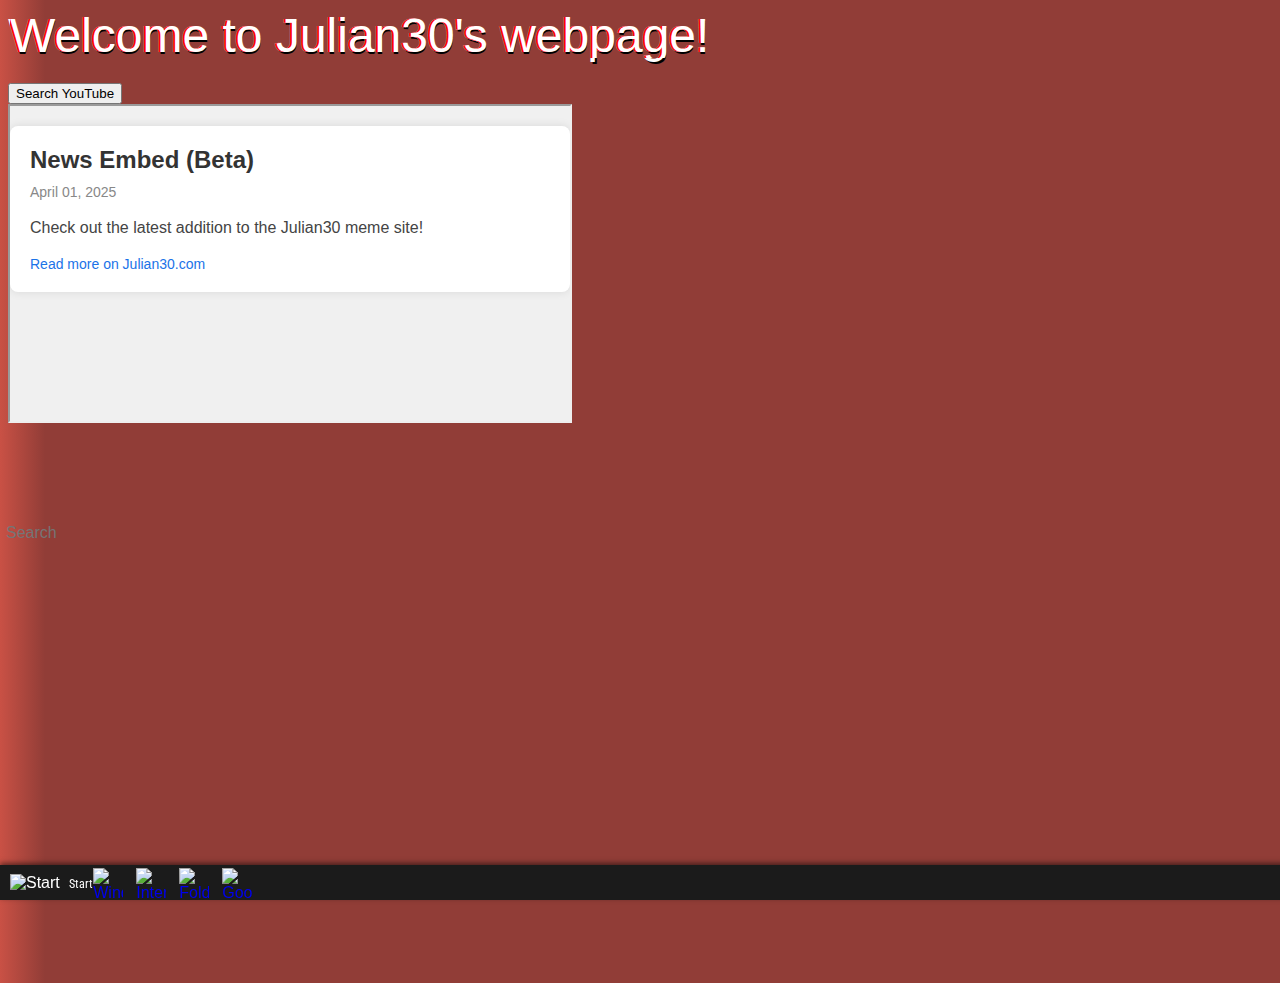
==== index.html @ f0dabc3b "added the Google app and fixed the text" ====
<!DOCTYPE html>
<html lang="en">
<head>
    <meta charset="UTF-8">
    <meta name="viewport" content="width=device-width, initial-scale=1.0">
    <title>Julian30's Site</title>
    <link rel="stylesheet" href="style.css">
</head>
<body>
    <!-- Glitch Text -->
    <div class="glitch" data-text="Welcome to Julian30's webpage!">Welcome to Julian30's webpage!</div>
<form class="search" action="https://www.youtube.com/results"><script nonce="NKgUuocgM8OR1RBibc_I7w">document.addEventListener('DOMContentLoaded', function () {document.getElementById('masthead-search').addEventListener('submit', function(e) {if (document.getElementById('masthead-search-terms').value == '') {e.preventDefault();}});});</script><div id="masthead-search-terms-border" dir="ltr"><input class="search-terms" autocomplete="off" name="search_query" value="" type="text" placeholder="Search" title="Search" aria-label="Search"><script nonce="NKgUuocgM8OR1RBibc_I7w">document.addEventListener('DOMContentLoaded', function () {document.getElementById('masthead-search-terms').addEventListener('keydown', function() {if (!this.value && (event.keyCode == 40 || event.keyCode == 32 || event.keyCode == 34)) {this.onkeydown = null; this.blur();}});});</script></div><button id="masthead-search-button" class="search-button" type="submit" dir="ltr"><script nonce="NKgUuocgM8OR1RBibc_I7w">document.addEventListener('DOMContentLoaded', function () {document.getElementById('masthead-search-button').addEventListener('click', function(e) {if (document.getElementById('masthead-search-terms').value == '') {e.preventDefault(); return;}e.preventDefault(); document.getElementById('search').submit();});});</script><span class="search-button-content">Search YouTube</span></button></form>
    <!-- News iFrame -->
<iframe width="560" height="315" src="./embed/news.html" ></iframe>

    <!-- Squirmie Style Start Menu -->
    <div id="squirmieMenu" class="squirmie-menu">
        <a href="https://www.youtube.com/@Julian30YT">
            <div class="menu-item">Page</div>
        </a>
        <div class="menu-item">Close Menu</div>
    </div>

    <!-- Windows 7 Taskbar -->
    <div class="taskbar">
        <!-- Start Button -->
        <div class="start-button" onclick="alert("start menu coming soon")">
            <img src="https://cdn.pixabay.com/photo/2021/10/17/14/47/windows-7-logo-6718525_960_720.png" alt="Start">
            <span>Start</span>
        </div>
        
        <!-- Taskbar Icons -->
        <div class="taskbar-icons">
            <a href="https://upload.wikimedia.org/" target="_blank">
                <img src="https://upload.wikimedia.org/wikipedia/en/4/43/Windows_Media_Player_11_Mini-player_-_Visualization.png" class="taskbar-icon" alt="Windows Media Player">
            </a>
            <a href="https://www.xbox.com" target="_blank">
                <img src="https://upload.wikimedia.org/wikipedia/commons/1/18/Internet_Explorer_10%2B11_logo.svg" class="taskbar-icon" alt="Internet Explorer">
            </a>
            <a href="https://windows96.net/" target="_blank">
                <img src="https://winaero.com/blog/wp-content/uploads/2018/11/folder-icon-big-256.png" class="taskbar-icon" alt="Folder">
            </a>
            <a href="https://www.google.com/" target="_blank">
                <img src="https://www.apkmirror.com/wp-content/themes/APKMirror/ap_resize/ap_resize.php?src=https%3A%2F%2Fdownloadr2.apkmirror.com%2Fwp-content%2Fuploads%2F2021%2F09%2F00%2F615377e37c796.png&w=96&h=96&q=100" class="taskbar-icon" alt="Google">
            </a>
        </div>
    </div>

    <!-- JavaScript -->
    <script>
        // Glitchy Text Effect Toggle
        const startButton = document.querySelector('.start-button');
        const squirmieMenu = document.getElementById('squirmieMenu');
        const menuItems = document.querySelectorAll('.menu-item');

        startButton.addEventListener('click', () => {
            squirmieMenu.style.display = squirmieMenu.style.display === 'none' ? 'block' : 'none';
            if (squirmieMenu.style.display === 'block') {
                squirmieMenu.classList.add('show');  // Add animation class when menu is shown
            } else {
                squirmieMenu.classList.remove('show');  // Remove animation class when menu is hidden
            }
        });

        menuItems.forEach(item => {
            item.addEventListener('click', () => {
                if (item.textContent === 'Close Menu') {
                    squirmieMenu.style.display = 'none';
                    squirmieMenu.classList.remove('show');
                }
            });
        });

        // Open Image in a new tab
        function openImage(imageUrl) {
            const imgWindow = window.open("", "_blank");
            imgWindow.document.write(`<img src="${imageUrl}" style="width: 100vw; height: 100vh; object-fit: contain;">`);
        }
    </script>
</body>
</html>
---- style.css ----
@import url('https://fonts.googleapis.com/css2?family=Product+Sans&family=Roboto+Condensed:wght@400;700&display=swap');

body {
    font-family: 'Product Sans', sans-serif;
    background-image: linear-gradient(90deg, #c95145 0, #913d37 45px);
    color: white;
    overflow: hidden;
}

/* Glitch Text Effect */
.glitch {
    position: relative;
    font-size: 3rem;
    color: #fff;
    text-shadow: 2px 2px 0 #000;
    animation: glitch 1.5s infinite;
    margin-bottom: 20px;
}

.glitch::before,
.glitch::after {
    content: attr(data-text);
    position: absolute;
    top: 0;
    left: 0;
    width: 100%;
    height: 100%;
    background: inherit;
}

.glitch::before {
    left: 2px;
    text-shadow: -2px 0 red;
    clip: rect(2px, 900px, 50px, 0);
    animation: glitch 1.5s infinite;
}

.glitch::after {
    left: -2px;
    text-shadow: -2px 0 blue;
    clip: rect(85px, 900px, 140px, 0);
    animation: glitch 1.5s infinite;
}

@keyframes glitch {
    0% { transform: translate(0); }
    20% { transform: translate(-2px, -2px); }
    40% { transform: translate(-2px, 2px); }
    60% { transform: translate(2px, -2px); }
    80% { transform: translate(2px, 2px); }
    100% { transform: translate(0); }
}

/* Squirmie Style Menu */
.squirmie-menu {
    position: fixed;
    bottom: 45px;
    left: 10px;
    width: 300px;
    background-color: #ffcc00; /* Squirmie Yellow */
    border: 3px solid #913d37; /* Squirmie Red */
    border-radius: 10px;
    box-shadow: 0 0 10px rgba(0, 0, 0, 0.5);
    display: none;
    animation: wiggle 1.2s infinite;
    transform-origin: center;
}

/* Menu Items */
.menu-item {
    padding: 10px;
    font-family: 'Roboto Condensed', sans-serif;
    color: #913d37;
    cursor: pointer;
    transition: background-color 0.3s;
}

.menu-item:hover {
    background-color: #c95145;
    color: white;
}

/* Wiggle Animation */
@keyframes wiggle {
    0%, 100% { transform: rotate(0deg); }
    25% { transform: rotate(3deg); }
    50% { transform: rotate(-3deg); }
    75% { transform: rotate(2deg); }
}

/* Squish and Stretch Animation */
@keyframes squish-stretch {
    0% {
        transform: scaleX(0.5) scaleY(1);
    }
    25% {
        transform: scaleX(1.1) scaleY(0.9);
    }
    50% {
        transform: scaleX(1.1) scaleY(0.9);
    }
    75% {
        transform: scaleX(0.9) scaleY(1.1);
    }
    100% {
        transform: scaleX(1) scaleY(1);
    }
}

/* Trigger squish/stretch when menu is shown */
.squirmie-menu.show {
    animation: squish-stretch 0.5s ease-out forwards;
}

/* Windows 7 Taskbar */
.taskbar {
    position: fixed;
    bottom: 0;
    left: 0;
    width: 100%;
    height: 35px; /* Slightly smaller taskbar */
    background-color: #1b1b1b;
    display: flex;
    align-items: center;
    padding: 0 10px;
    box-shadow: 0 -2px 5px rgba(0, 0, 0, 0.5);
}

.taskbar-icons img {
    width: 30px; /* Smaller icons */
    height: 30px;
    margin-right: 8px;
}

.start-button img {
    width: 50px;
    height: 50px;
    margin-right: 5px;
}

.start-button span {
    color: white;
    font-family: 'Roboto Condensed', sans-serif;
    font-size: 12px;
}

.taskbar-icons a {
    display: flex;
    align-items: center;
}

.taskbar-icons {
    display: flex;
    gap: 5px;
}

.taskbar-icons {
    display: flex;
    gap: 5px;
}

/* YouTube Search Button and inputs */
.searchbtn {
    border-left: 0;
    border-top-left-radius: 0;
    border-bottom-left-radius: 0;
    float: right;
    height: 29px;
    padding: 0;
    border: solid 1px transparent;
    border-color: #d3d3d3;
    background: #f8f8f8;
    color: #333;
    cursor: pointer;
}

.search-terms {
    background: transparent;
    border: 0;
    font-size: 16px;
    height: 100%;
    left: 0;
    margin: 0;
    outline: none;
    padding: 2px 6px;
    position: absolute;
    width: 100%;
    -webkit-box-sizing: border-box;
    box-sizing: border-box;
}
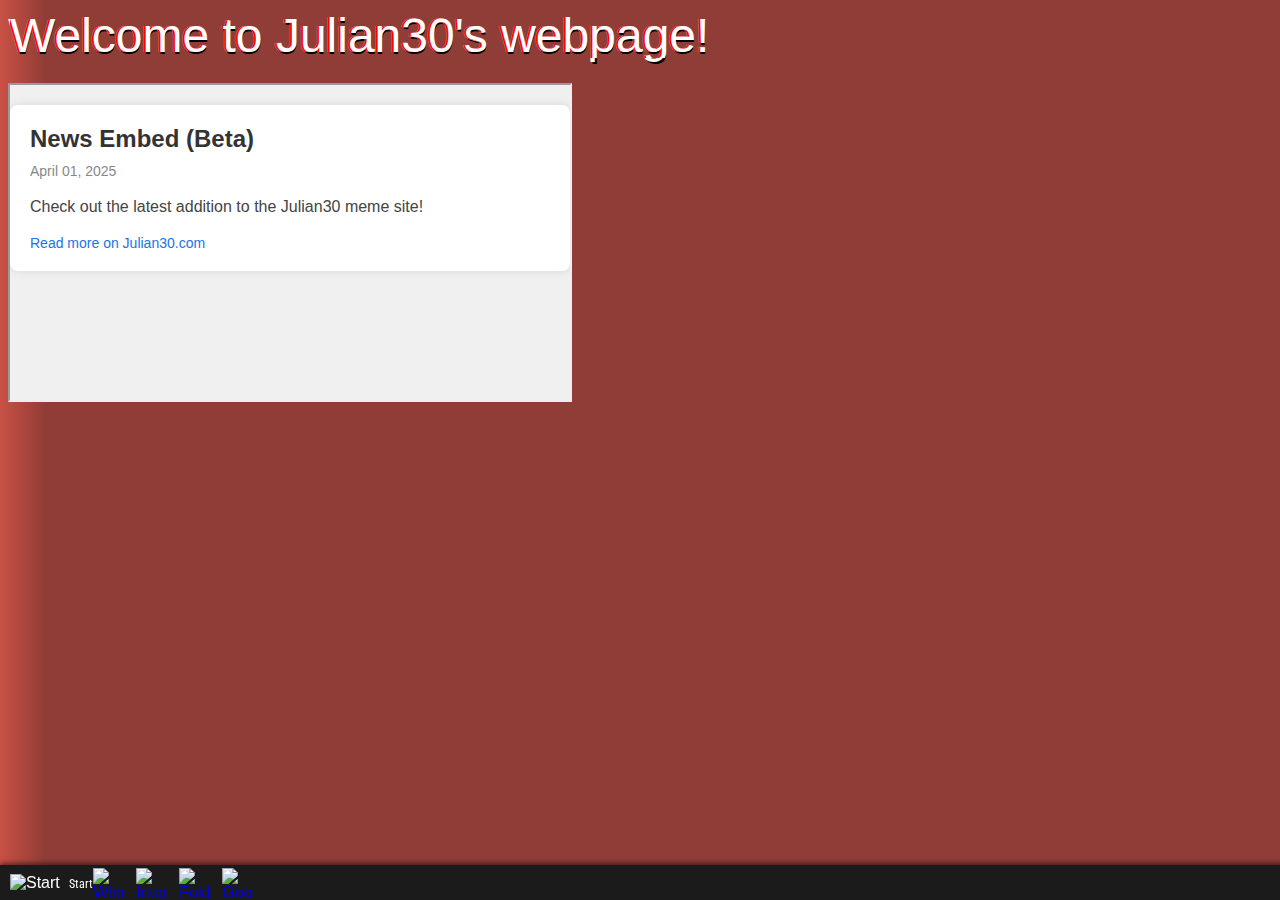
==== commit b7f9c39f: "Update index.html" ====
--- a/index.html
+++ b/index.html
@@ -9,7 +9,6 @@
 <body>
     <!-- Glitch Text -->
     <div class="glitch" data-text="Welcome to Julian30's webpage!">Welcome to Julian30's webpage!</div>
-<form class="search" action="https://www.youtube.com/results"><script nonce="NKgUuocgM8OR1RBibc_I7w">document.addEventListener('DOMContentLoaded', function () {document.getElementById('masthead-search').addEventListener('submit', function(e) {if (document.getElementById('masthead-search-terms').value == '') {e.preventDefault();}});});</script><div id="masthead-search-terms-border" dir="ltr"><input class="search-terms" autocomplete="off" name="search_query" value="" type="text" placeholder="Search" title="Search" aria-label="Search"><script nonce="NKgUuocgM8OR1RBibc_I7w">document.addEventListener('DOMContentLoaded', function () {document.getElementById('masthead-search-terms').addEventListener('keydown', function() {if (!this.value && (event.keyCode == 40 || event.keyCode == 32 || event.keyCode == 34)) {this.onkeydown = null; this.blur();}});});</script></div><button id="masthead-search-button" class="search-button" type="submit" dir="ltr"><script nonce="NKgUuocgM8OR1RBibc_I7w">document.addEventListener('DOMContentLoaded', function () {document.getElementById('masthead-search-button').addEventListener('click', function(e) {if (document.getElementById('masthead-search-terms').value == '') {e.preventDefault(); return;}e.preventDefault(); document.getElementById('search').submit();});});</script><span class="search-button-content">Search YouTube</span></button></form>
     <!-- News iFrame -->
 <iframe width="560" height="315" src="./embed/news.html" ></iframe>
 
@@ -24,7 +23,7 @@
     <!-- Windows 7 Taskbar -->
     <div class="taskbar">
         <!-- Start Button -->
-        <div class="start-button" onclick="alert("start menu coming soon")">
+        <div class="start-button" href="./start/">
             <img src="https://cdn.pixabay.com/photo/2021/10/17/14/47/windows-7-logo-6718525_960_720.png" alt="Start">
             <span>Start</span>
         </div>
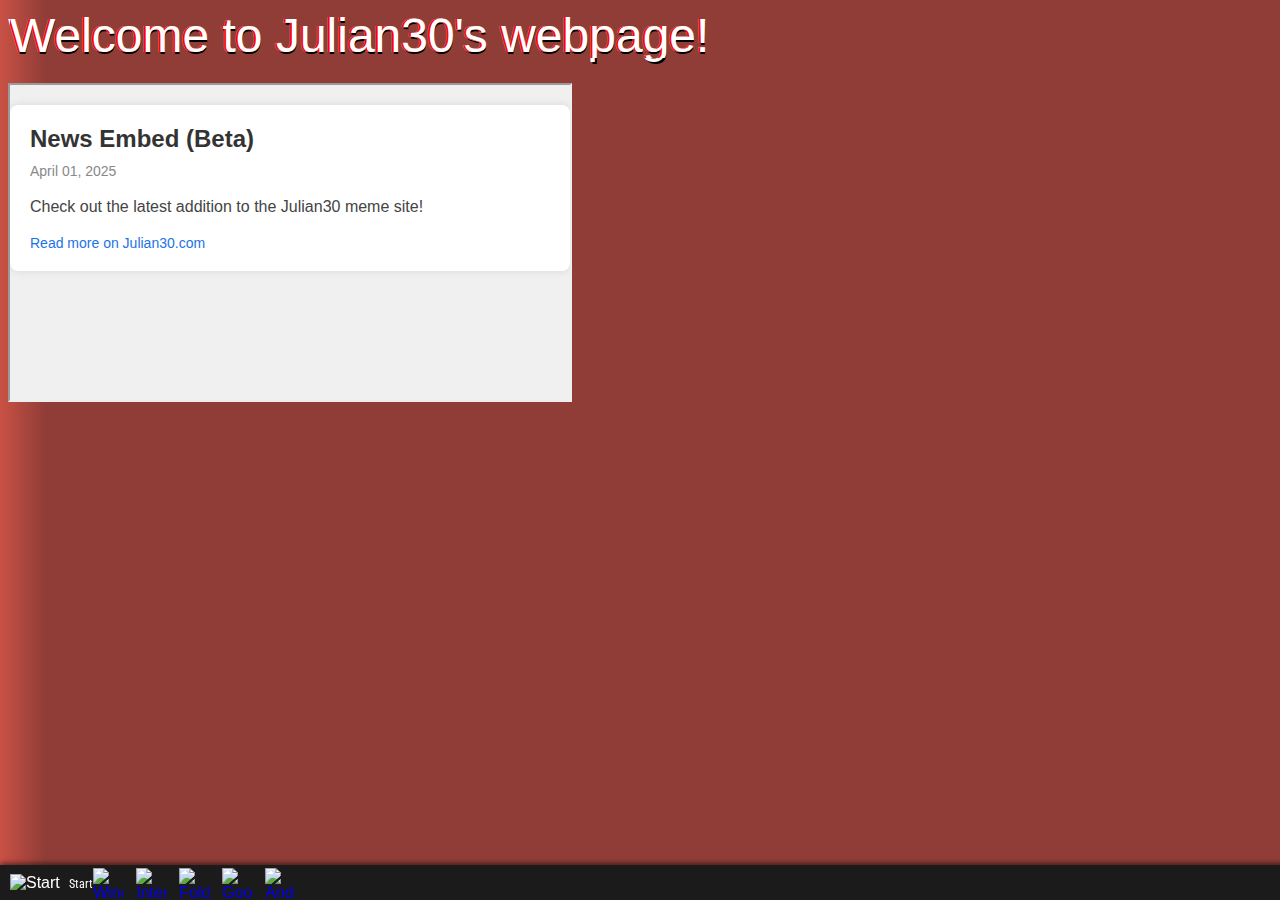
==== commit 590a3d49: "squirmie related android market troll button" ====
--- a/index.html
+++ b/index.html
@@ -12,10 +12,13 @@
     <!-- News iFrame -->
 <iframe width="560" height="315" src="./embed/news.html" ></iframe>
 
-    <!-- Squirmie Style Start Menu -->
+    <!-- Squirmie Style Data Menu -->
     <div id="squirmieMenu" class="squirmie-menu">
         <a href="https://www.youtube.com/@Julian30YT">
             <div class="menu-item">Page</div>
+        </a>
+         <a href="./start/">
+            <div class="menu-item">Start Menu</div>
         </a>
         <div class="menu-item">Close Menu</div>
     </div>
@@ -41,6 +44,9 @@
             </a>
             <a href="https://www.google.com/" target="_blank">
                 <img src="https://www.apkmirror.com/wp-content/themes/APKMirror/ap_resize/ap_resize.php?src=https%3A%2F%2Fdownloadr2.apkmirror.com%2Fwp-content%2Fuploads%2F2021%2F09%2F00%2F615377e37c796.png&w=96&h=96&q=100" class="taskbar-icon" alt="Google">
+            </a>
+            <a href="#" onclick="spamSquirmie(); return false;">
+                <img src="https://play-lh.googleusercontent.com/E8abWF0D4nt9Il12VRFBqWkqawYF2g7vPmyspPOYqXzh9PH8VWDdT0hIF9viC5le-Lc=w240-h480-rw" alt="Android Market">
             </a>
         </div>
     </div>
@@ -71,10 +77,37 @@
         });
 
         // Open Image in a new tab
-        function openImage(imageUrl) {
-            const imgWindow = window.open("", "_blank");
-            imgWindow.document.write(`<img src="${imageUrl}" style="width: 100vw; height: 100vh; object-fit: contain;">`);
+        function openImage(url) {
+            const imgWindow = window.open();
+            imgWindow.document.write(`<p>Were sorry, the site "${url}" requested cannot be found. Try searching for something else.</p>`);
         }
+        function api(meme) {
+         document.innerHTML(<h1><strong>${meme}</strong></h1>)
+        }
+        function spamSquirmie() {
+    const squirmie = document.createElement('div');
+    squirmie.innerText = 'Squirmie';
+
+    // Randomize position
+    squirmie.style.position = 'absolute';
+    squirmie.style.left = Math.random() * window.innerWidth + 'px';
+    squirmie.style.top = Math.random() * window.innerHeight + 'px';
+
+    // Randomize color
+    squirmie.style.color = `hsl(${Math.random() * 360}, 100%, 50%)`;
+
+    // Style for visibility
+    squirmie.style.fontFamily = 'Helvetica Black';
+    squirmie.style.fontSize = '24px';
+    squirmie.style.fontWeight = 'bold';
+    squirmie.style.pointerEvents = 'none'; // So it doesn't interfere with clicks
+
+    document.body.appendChild(squirmie);
+}
+
+// Spams Squirmie text every 100ms
+
+
     </script>
 </body>
 </html>
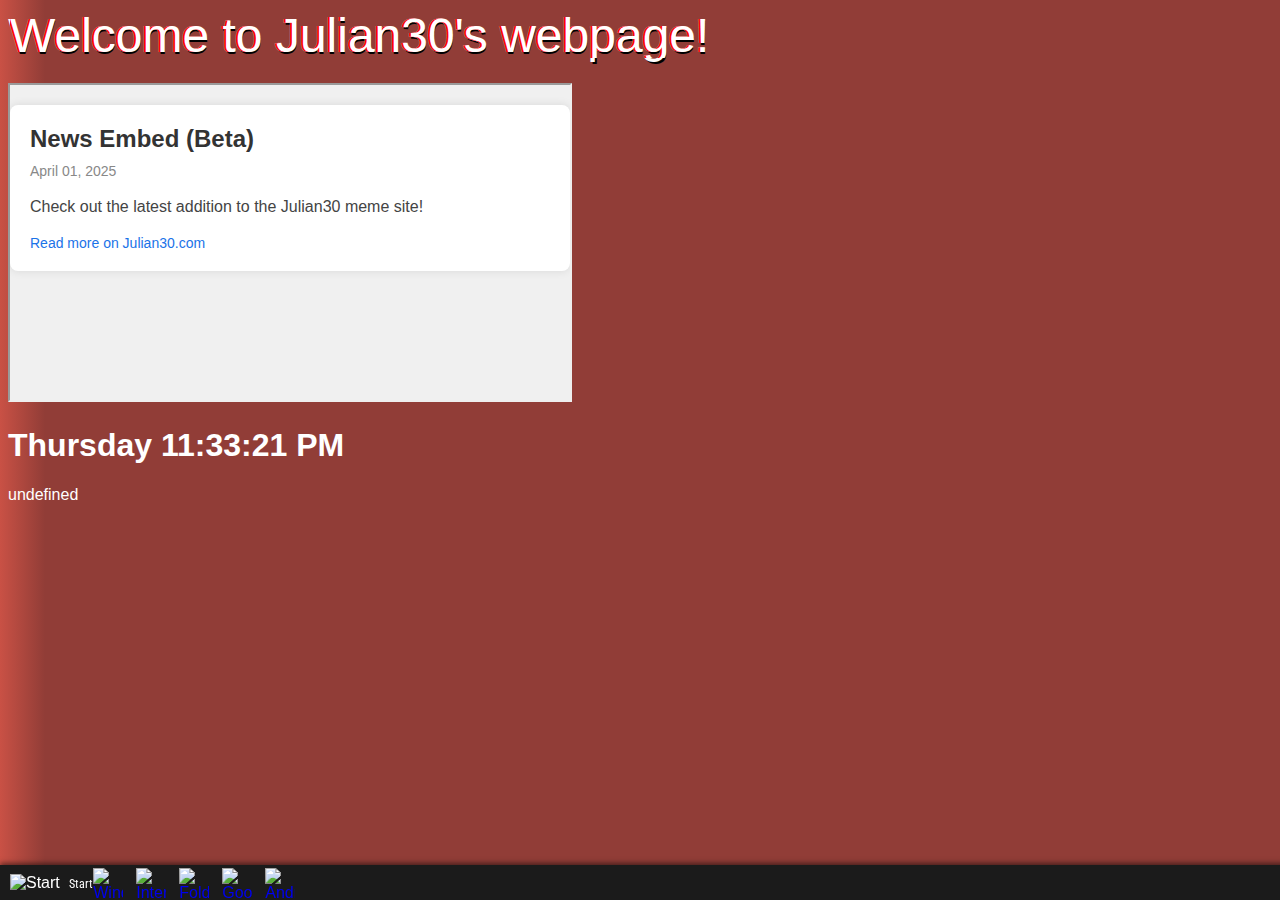
==== commit 1a0d262d: "Update index.html" ====
--- a/index.html
+++ b/index.html
@@ -22,7 +22,24 @@
         </a>
         <div class="menu-item">Close Menu</div>
     </div>
+    <div id="time-container">
+        <h1 id="day"></h1>
+        <p id="time"></p>
+    </div>
 
+    <script>
+        function updateTime() {
+            const options = { timeZone: 'America/New_York', hour12: true, hour: 'numeric', minute: 'numeric', second: 'numeric', weekday: 'long' };
+            const now = new Date().toLocaleString('en-US', options);
+            const [day, time] = now.split(", ");
+            
+            document.getElementById('day').innerText = day;
+            document.getElementById('time').innerText = time;
+        }
+
+        updateTime();
+        setInterval(updateTime, 1000);
+    </script>
     <!-- Windows 7 Taskbar -->
     <div class="taskbar">
         <!-- Start Button -->
@@ -45,7 +62,7 @@
             <a href="https://www.google.com/" target="_blank">
                 <img src="https://www.apkmirror.com/wp-content/themes/APKMirror/ap_resize/ap_resize.php?src=https%3A%2F%2Fdownloadr2.apkmirror.com%2Fwp-content%2Fuploads%2F2021%2F09%2F00%2F615377e37c796.png&w=96&h=96&q=100" class="taskbar-icon" alt="Google">
             </a>
-            <a href="#" onclick="spamSquirmie(); return false;">
+            <a id="squirmieLink" href="#" onclick="spamSquirmie(); return false;">
                 <img src="https://play-lh.googleusercontent.com/E8abWF0D4nt9Il12VRFBqWkqawYF2g7vPmyspPOYqXzh9PH8VWDdT0hIF9viC5le-Lc=w240-h480-rw" alt="Android Market">
             </a>
         </div>
@@ -84,30 +101,39 @@
         function api(meme) {
          document.innerHTML(<h1><strong>${meme}</strong></h1>)
         }
-        function spamSquirmie() {
-    const squirmie = document.createElement('div');
-    squirmie.innerText = 'Squirmie';
 
-    // Randomize position
-    squirmie.style.position = 'absolute';
-    squirmie.style.left = Math.random() * window.innerWidth + 'px';
-    squirmie.style.top = Math.random() * window.innerHeight + 'px';
-
-    // Randomize color
-    squirmie.style.color = `hsl(${Math.random() * 360}, 100%, 50%)`;
-
-    // Style for visibility
-    squirmie.style.fontFamily = 'Helvetica Black';
-    squirmie.style.fontSize = '24px';
-    squirmie.style.fontWeight = 'bold';
-    squirmie.style.pointerEvents = 'none'; // So it doesn't interfere with clicks
-
-    document.body.appendChild(squirmie);
-}
-
-// Spams Squirmie text every 100ms
 
 
     </script>
 </body>
+     <script>
+        document.addEventListener("DOMContentLoaded", function() {
+            function spamSquirmie() {
+                const squirmie = document.createElement('div');
+                squirmie.innerText = 'Squirmie';
+
+                // Randomize position
+                squirmie.style.position = 'absolute';
+                squirmie.style.left = Math.random() * window.innerWidth + 'px';
+                squirmie.style.top = Math.random() * window.innerHeight + 'px';
+
+                // Randomize color
+                squirmie.style.color = `hsl(${Math.random() * 360}, 100%, 50%)`;
+
+                // Style for visibility
+                squirmie.style.fontFamily = 'Helvetica Black';
+                squirmie.style.fontSize = '24px';
+                squirmie.style.fontWeight = 'bold';
+                squirmie.style.pointerEvents = 'none'; // So it doesn't interfere with clicks
+
+                document.body.appendChild(squirmie);
+            }
+
+            // Attach the click event to the link
+            document.getElementById("squirmieLink").addEventListener("click", function(event) {
+                event.preventDefault(); // Prevent the default anchor link behavior
+                spamSquirmie();
+            });
+        });
+    </script>
 </html>
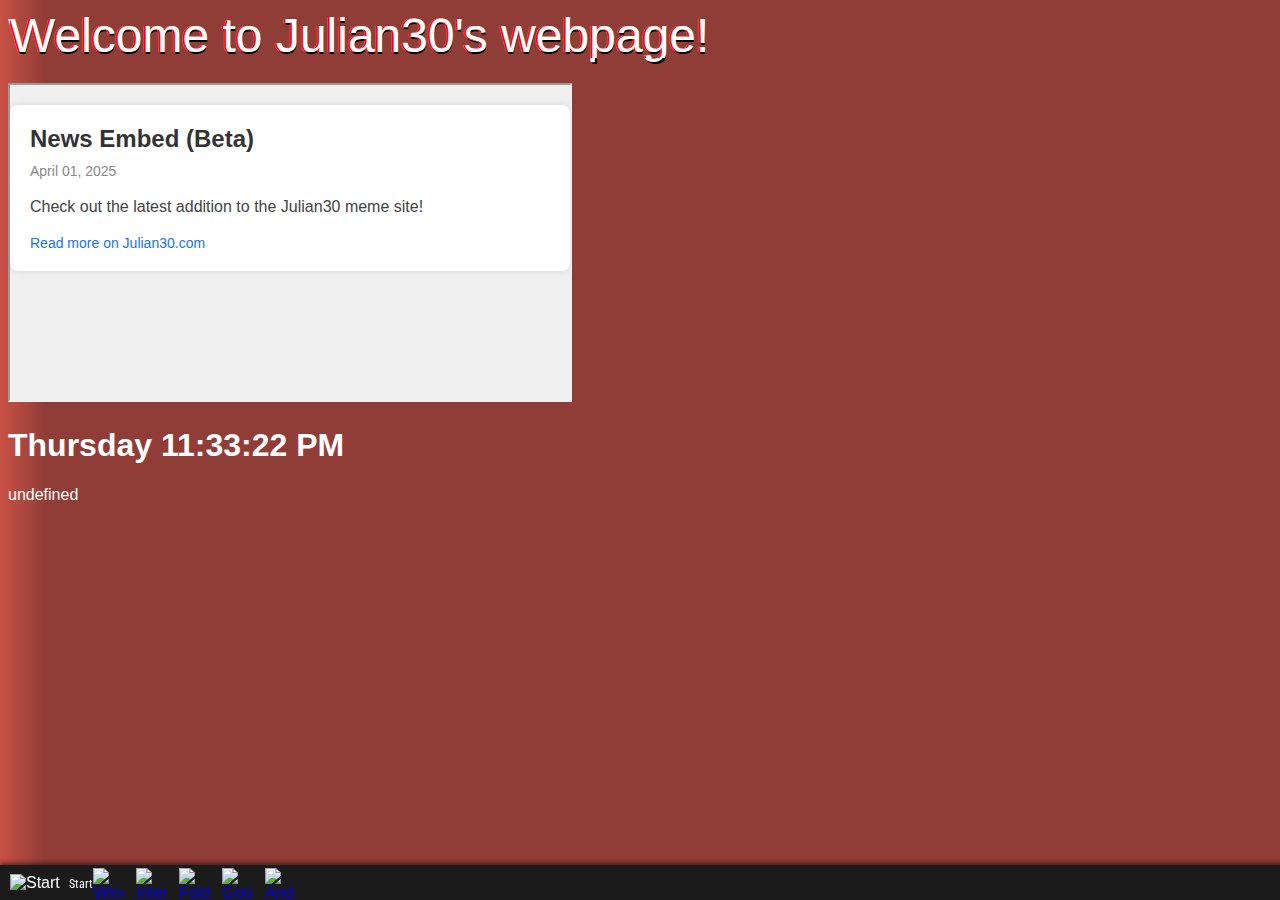
==== commit 839c5f63: "Update index.html" ====
--- a/index.html
+++ b/index.html
@@ -99,7 +99,7 @@
             imgWindow.document.write(`<p>Were sorry, the site "${url}" requested cannot be found. Try searching for something else.</p>`);
         }
         function api(meme) {
-         document.innerHTML(<h1><strong>${meme}</strong></h1>)
+         document.innerHTML("<h1><strong>${meme}</strong></h1>")
         }
 
 
--- a/style.css
+++ b/style.css
@@ -188,3 +188,7 @@
     -webkit-box-sizing: border-box;
     box-sizing: border-box;
 }
+
+time-container {
+color: white;
+}
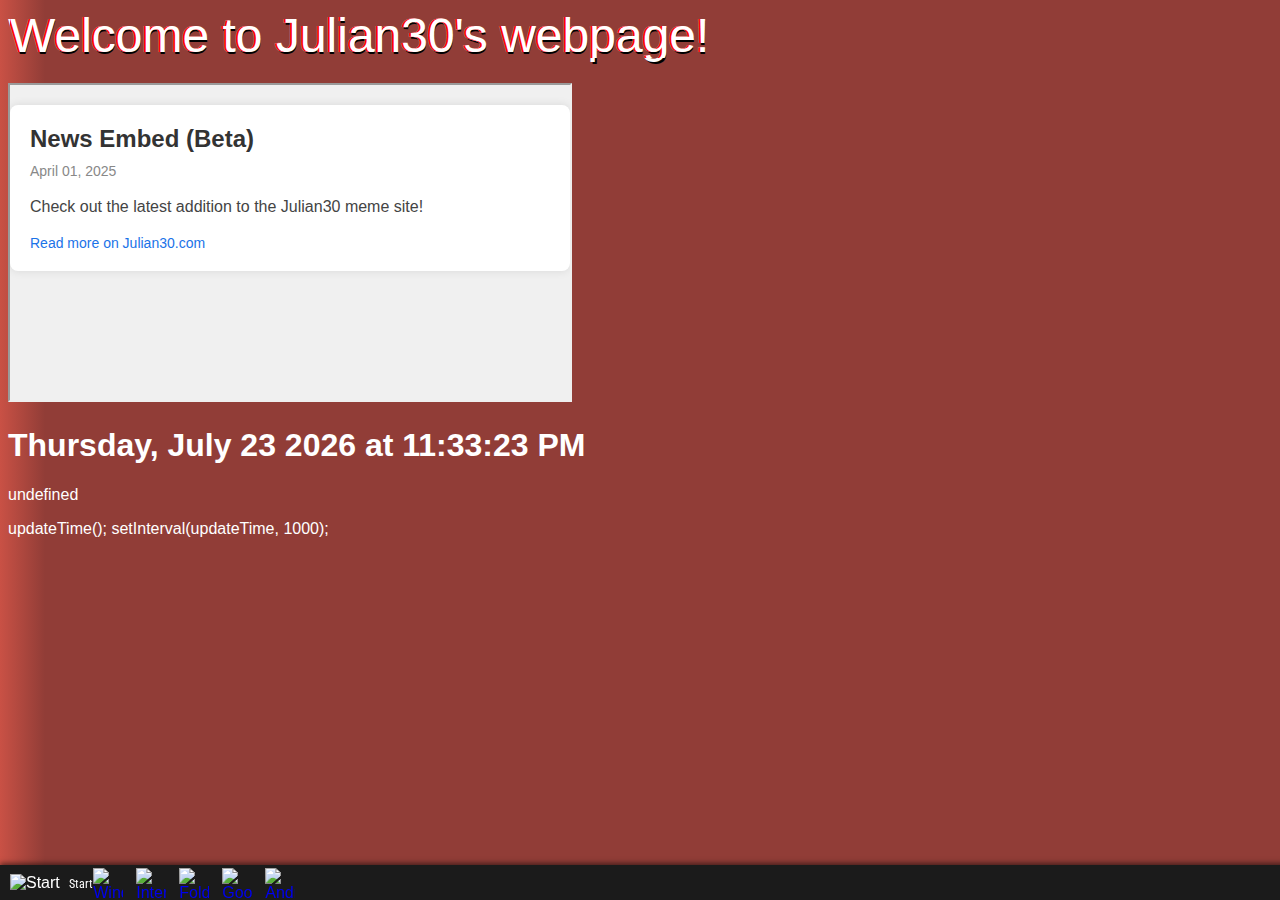
==== commit f0808e07: "Update index.html" ====
--- a/index.html
+++ b/index.html
@@ -29,13 +29,29 @@
 
     <script>
         function updateTime() {
-            const options = { timeZone: 'America/New_York', hour12: true, hour: 'numeric', minute: 'numeric', second: 'numeric', weekday: 'long' };
-            const now = new Date().toLocaleString('en-US', options);
-            const [day, time] = now.split(", ");
+            const options = { 
+                timeZone: 'America/New_York', 
+                hour12: true, 
+                hour: 'numeric', 
+                minute: 'numeric', 
+                second: 'numeric', 
+                weekday: 'long', 
+                year: 'numeric', 
+                month: 'long', 
+                day: 'numeric' 
+            };
+            const now = new Date().toLocaleString('en-US', options).split(", ");
             
-            document.getElementById('day').innerText = day;
+            const dayDate = `${now[0]}, ${now[1]} ${now[2]}`;
+            const time = now[3];
+
+            document.getElementById('day').innerText = dayDate;
             document.getElementById('time').innerText = time;
         }
+
+        updateTime();
+        setInterval(updateTime, 1000);
+    </script>
 
         updateTime();
         setInterval(updateTime, 1000);
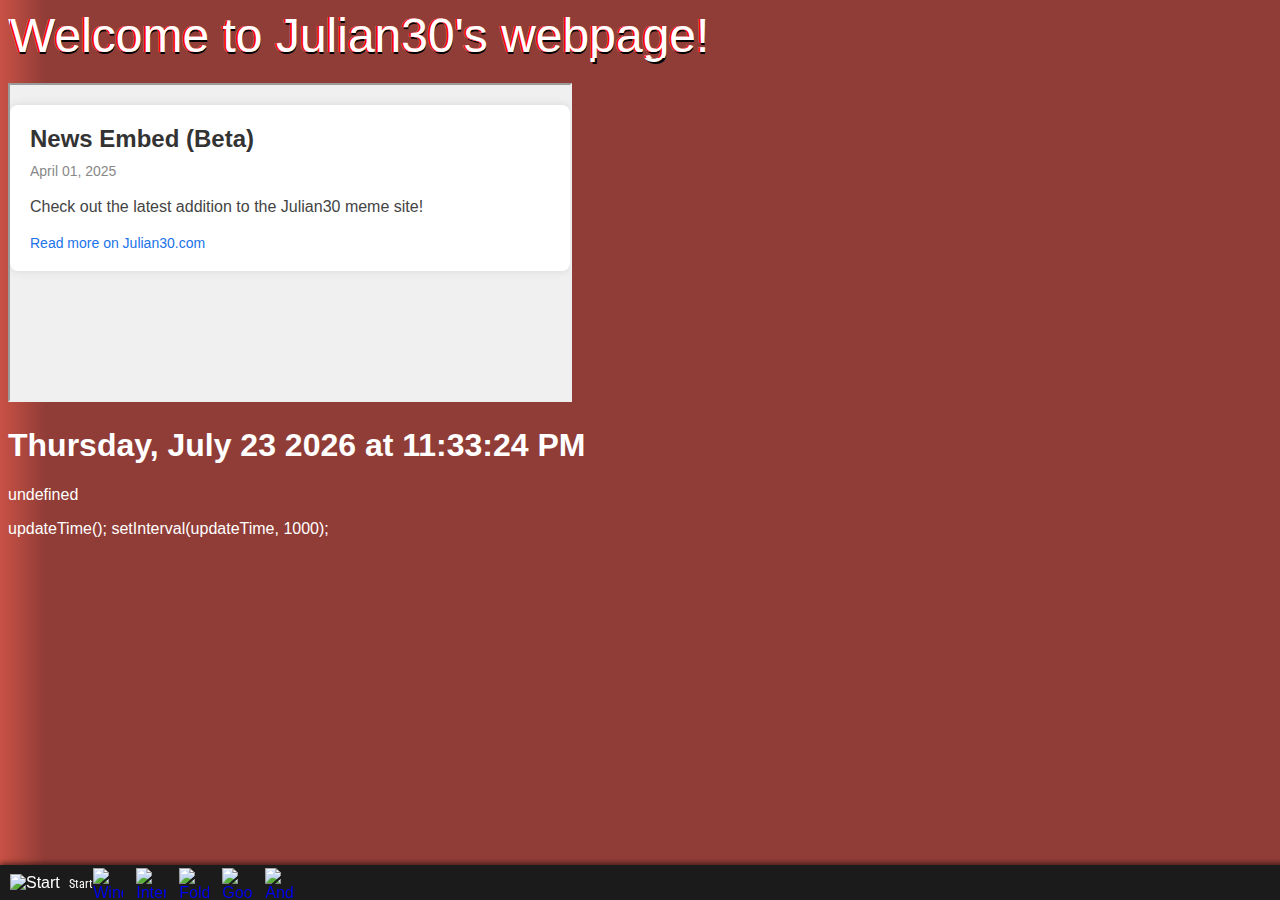
==== commit a776878f: "Update index.html" ====
--- a/index.html
+++ b/index.html
@@ -152,4 +152,8 @@
             });
         });
     </script>
+  <meta name="description" content="Julian30">
+  <meta name="keywords" content="freaky, sprunki, dankop, bee co, ohio, squidward, loudwar, thhps, hare, google chrome, squidward, dr. jr, ran, jr,">
+  <meta name="author" content="Julian20">
+  <meta name="viewport" content="width=device-width, initial-scale=1.0">
 </html>
